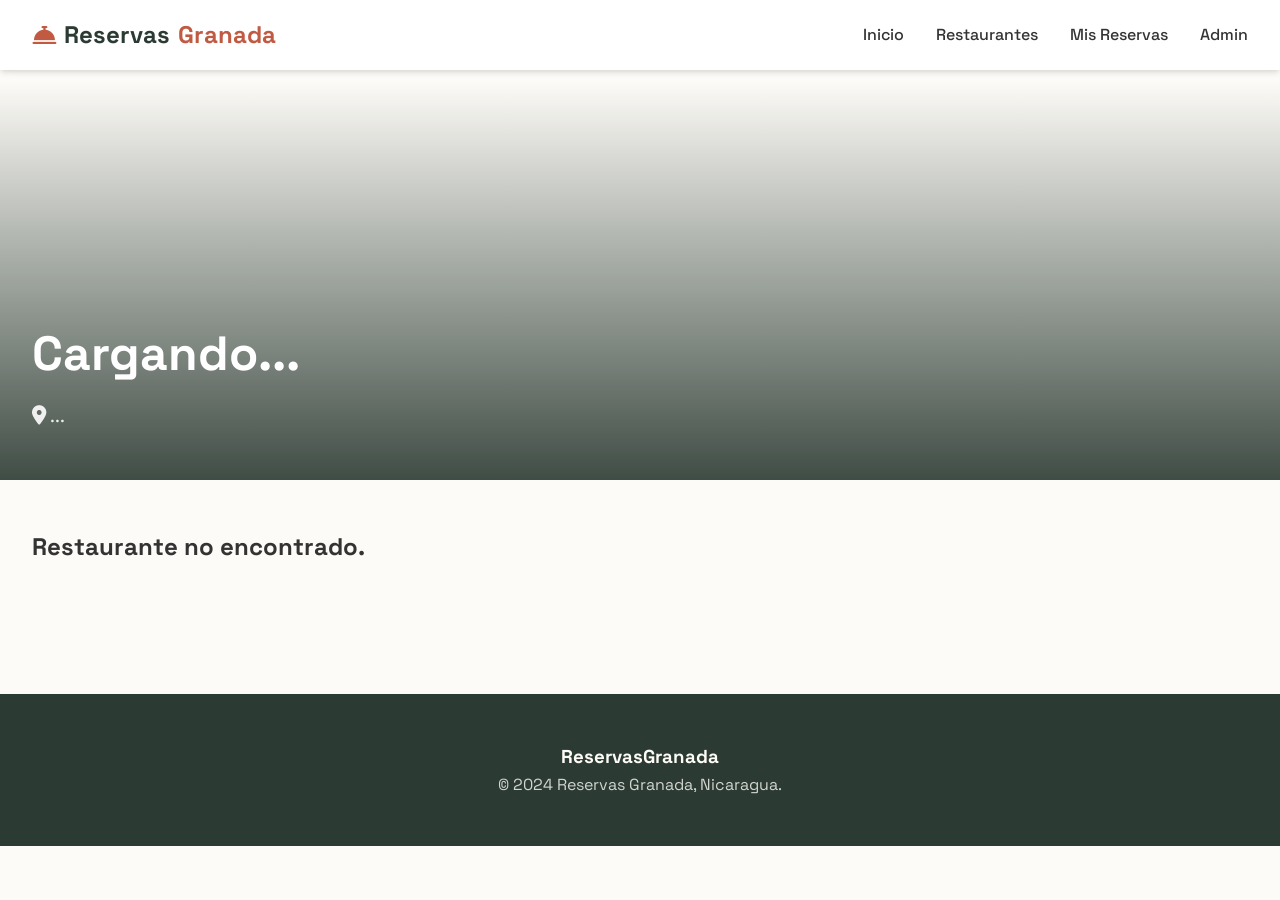
==== restaurante.html @ 58e8825e "feat: transform clothing store to restaurant reservation platform - Update UI with colonial theme fo" ====
<!DOCTYPE html>
<html lang="es">
<head>
    <meta charset="UTF-8">
    <meta name="viewport" content="width=device-width, initial-scale=1.0">
    <title>Detalle del Restaurante | Reservas Granada</title>
    <link rel="preconnect" href="https://fonts.googleapis.com">
    <link href="https://fonts.googleapis.com/css2?family=Space+Grotesk:wght@300;400;500;600;700&display=swap" rel="stylesheet">
    <link rel="stylesheet" href="https://cdnjs.cloudflare.com/ajax/libs/font-awesome/6.4.0/css/all.min.css">
    <link rel="stylesheet" href="css/style.css">
    <style>
        body { padding-top: 80px; }
        header { background: var(--bg-panel); box-shadow: var(--shadow-light); }
        .logo, .nav-links a { color: var(--text-main); }
        .logo i { color: var(--primary-color); }

        .detail-hero {
            height: 400px;
            background-size: cover;
            background-position: center;
            position: relative;
            margin-bottom: 3rem;
        }
        .detail-hero-overlay {
            position: absolute;
            inset: 0;
            background: linear-gradient(to top, rgba(43,58,50,0.9), transparent);
            display: flex;
            align-items: flex-end;
            padding: 3rem 2rem;
            color: white;
        }
        .detail-container {
            display: grid;
            grid-template-columns: 2fr 1fr;
            gap: 3rem;
        }
        @media (max-width: 900px) {
            .detail-container { grid-template-columns: 1fr; }
        }
        .info-section {
            background: var(--bg-panel);
            padding: 2rem;
            border-radius: 12px;
            box-shadow: var(--shadow-light);
            margin-bottom: 2rem;
        }
        .info-section h3 {
            color: var(--secondary-color);
            margin-bottom: 1rem;
            border-bottom: 2px solid var(--border-color);
            padding-bottom: 0.5rem;
        }
        .amenities-list {
            display: flex;
            flex-wrap: wrap;
            gap: 1rem;
            list-style: none;
        }
        .amenities-list li {
            background: var(--bg-light);
            padding: 0.5rem 1rem;
            border-radius: 20px;
            border: 1px solid var(--border-color);
            font-size: 0.9rem;
        }
        .map-placeholder {
            height: 250px;
            background: #e2e8f0;
            display: flex;
            align-items: center;
            justify-content: center;
            color: var(--text-muted);
            border-radius: 8px;
            margin-top: 1rem;
        }
        /* Reservation Widget */
        .reservation-widget {
            background: var(--bg-panel);
            padding: 2rem;
            border-radius: 12px;
            box-shadow: var(--shadow-heavy);
            position: sticky;
            top: 100px;
            border-top: 4px solid var(--primary-color);
        }
        .reservation-widget h3 {
            text-align: center;
            color: var(--secondary-color);
            margin-bottom: 1.5rem;
        }
    </style>
</head>
<body>
    <header id="main-header" class="scrolled">
        <nav class="navbar">
            <a href="index.html" class="logo">
                <i class="fa-solid fa-bell-concierge"></i> Reservas<span>Granada</span>
            </a>
            <ul class="nav-links">
                <li><a href="index.html">Inicio</a></li>
                <li><a href="restaurantes.html">Restaurantes</a></li>
                <li><a href="mis-reservas.html">Mis Reservas</a></li>
                <li><a href="admin.html">Admin</a></li>
            </ul>
        </nav>
    </header>

    <div id="detailHero" class="detail-hero">
        <div class="detail-hero-overlay">
            <div class="container" style="padding: 0; width: 100%;">
                <h1 id="restName" style="font-size: 3rem; margin-bottom: 0.5rem;">Cargando...</h1>
                <p id="restMeta" style="font-size: 1.2rem; opacity: 0.9;"><i class="fa-solid fa-location-dot"></i> ...</p>
            </div>
        </div>
    </div>

    <main class="container" style="padding-top: 0;">
        <div class="detail-container">
            <!-- Left Column: Details -->
            <div class="main-details">
                <div class="info-section">
                    <h3>Acerca del restaurante</h3>
                    <p id="restDesc" style="color: var(--text-muted); line-height: 1.8;">...</p>
                </div>

                <div class="info-section">
                    <h3>Servicios y Características</h3>
                    <ul class="amenities-list" id="restAmenities">
                        <!-- Loaded via JS -->
                    </ul>
                </div>

                <div class="info-section">
                    <h3>Platos Destacados</h3>
                    <ul class="amenities-list" id="restHighlights">
                        <!-- Loaded via JS -->
                    </ul>
                </div>

                <div class="info-section">
                    <h3>Ubicación</h3>
                    <p id="restAddress"><i class="fa-solid fa-map-pin"></i> ...</p>
                    <div class="map-placeholder">
                        <p><i class="fa-solid fa-map"></i> Área para mapa interactivo (Google Maps / OpenStreetMap)</p>
                    </div>
                </div>
            </div>

            <!-- Right Column: Reservation Widget -->
            <aside>
                <div class="reservation-widget" id="reservationSection">
                    <h3>Reservar Mesa</h3>
                    <form id="reservationForm">
                        <div class="form-group">
                            <label for="resDate"><i class="fa-regular fa-calendar"></i> Fecha</label>
                            <input type="date" id="resDate" required>
                        </div>
                        <div class="form-group">
                            <label for="resTime"><i class="fa-regular fa-clock"></i> Hora</label>
                            <input type="time" id="resTime" required>
                        </div>
                        <div class="form-group">
                            <label for="resGuests"><i class="fa-solid fa-users"></i> Personas</label>
                            <input type="number" id="resGuests" min="1" max="20" value="2" required>
                        </div>
                        <div class="form-group">
                            <label for="resName"><i class="fa-regular fa-user"></i> Nombre Completo</label>
                            <input type="text" id="resName" required placeholder="Ej. Juan Pérez">
                        </div>
                        <div class="form-group">
                            <label for="resEmail"><i class="fa-regular fa-envelope"></i> Correo Electrónico</label>
                            <input type="email" id="resEmail" required placeholder="tu@email.com">
                        </div>
                        <div class="form-group">
                            <label for="resPhone"><i class="fa-solid fa-phone"></i> Teléfono</label>
                            <input type="tel" id="resPhone" required placeholder="+505 8888 8888">
                        </div>
                        <div class="form-group">
                            <label for="resNotes"><i class="fa-regular fa-comment"></i> Peticiones Especiales</label>
                            <textarea id="resNotes" placeholder="Alergias, celebraciones, silla de bebé..."></textarea>
                        </div>
                        <button type="submit" class="btn-submit">Confirmar Reserva</button>
                    </form>
                </div>
            </aside>
        </div>
    </main>

    <!-- Modal Success -->
    <div id="successModal" class="modal">
        <div class="modal-content" style="text-align: center;">
            <i class="fa-solid fa-circle-check" style="font-size: 4rem; color: #4ade80; margin-bottom: 1rem;"></i>
            <h2 style="color: var(--secondary-color); margin-bottom: 1rem;">¡Reserva Confirmada!</h2>
            <p style="margin-bottom: 1rem; color: var(--text-muted);">Tu código de reserva es:</p>
            <h3 id="resCodeDisplay" style="font-size: 2rem; color: var(--primary-color); letter-spacing: 2px; margin-bottom: 2rem;">XXX-XXX</h3>
            <p style="margin-bottom: 2rem; font-size: 0.9rem; color: var(--text-muted);">Hemos enviado los detalles a tu correo electrónico. Puedes consultar tu reserva en la sección "Mis Reservas".</p>
            <a href="index.html" class="btn-primary">Volver al Inicio</a>
        </div>
    </div>

    <footer>
        <div class="container" style="padding: 0;">
            <h3>ReservasGranada</h3>
            <p>&copy; 2024 Reservas Granada, Nicaragua.</p>
        </div>
    </footer>

    <script src="js/data.js"></script>
    <script src="js/reservations.js"></script>
    <script>
        document.addEventListener('DOMContentLoaded', () => {
            const params = new URLSearchParams(window.location.search);
            const id = params.get('id');
            const shouldReserve = params.get('reserve');

            const restaurants = getRestaurants();
            const restaurant = restaurants.find(r => r.id === id);

            if (!restaurant) {
                document.querySelector('.detail-container').innerHTML = '<h2>Restaurante no encontrado.</h2>';
                return;
            }

            // Populate data
            document.title = `${restaurant.name} | Reservas Granada`;
            document.getElementById('detailHero').style.backgroundImage = `url('${restaurant.images[0]}')`;
            document.getElementById('restName').textContent = restaurant.name;
            document.getElementById('restMeta').innerHTML = `<i class="fa-solid fa-location-dot"></i> ${restaurant.zone} • <i class="fa-solid fa-star"></i> ${restaurant.rating} • <i class="fa-solid fa-money-bill"></i> ${restaurant.priceRange} • <i class="fa-regular fa-clock"></i> ${restaurant.openingHours}`;
            document.getElementById('restDesc').textContent = restaurant.description;
            document.getElementById('restAddress').innerHTML = `<i class="fa-solid fa-map-pin"></i> ${restaurant.address}`;

            const amenitiesList = document.getElementById('restAmenities');
            restaurant.amenities.forEach(am => {
                const li = document.createElement('li');
                li.innerHTML = `<i class="fa-solid fa-check" style="color: var(--primary-color)"></i> ${am}`;
                amenitiesList.appendChild(li);
            });

            const highlightsList = document.getElementById('restHighlights');
            restaurant.highlights.forEach(hl => {
                const li = document.createElement('li');
                li.innerHTML = `<i class="fa-solid fa-utensils" style="color: var(--accent-color)"></i> ${hl}`;
                highlightsList.appendChild(li);
            });

            // Set Min Date for reservation
            const today = new Date().toISOString().split('T')[0];
            document.getElementById('resDate').setAttribute('min', today);

            // Scroll to reservation if requested
            if(shouldReserve === 'true') {
                setTimeout(() => {
                    document.getElementById('reservationSection').scrollIntoView({behavior: 'smooth', block: 'start'});
                }, 500);
            }

            // Store current restaurant id for the form
            window.currentRestaurantId = restaurant.id;
        });
    </script>
</body>
</html>
---- css/style.css ----
/* ELEGANT COLONIAL VARIABLES (GRANADA, NICARAGUA THEME) */
:root {
    --bg-light: #FDFBF7; /* Cream/Off-white */
    --bg-dark: #2B3A32; /* Dark Green */
    --bg-panel: #FFFFFF;
    --text-main: #333333;
    --text-muted: #666666;
    --primary-color: #C05A42; /* Terracotta */
    --primary-hover: #A04A35;
    --secondary-color: #2B3A32; /* Dark Green */
    --accent-color: #D4AF37; /* Soft Gold */
    --border-color: #E2E8F0;
    --border-hover: #C05A42;
    --font-main: 'Space Grotesk', sans-serif;
    --shadow-light: 0 4px 6px -1px rgba(0, 0, 0, 0.1), 0 2px 4px -1px rgba(0, 0, 0, 0.06);
    --shadow-heavy: 0 10px 15px -3px rgba(0, 0, 0, 0.1), 0 4px 6px -2px rgba(0, 0, 0, 0.05);
}

* {
    margin: 0;
    padding: 0;
    box-sizing: border-box;
}

body {
    font-family: var(--font-main);
    background-color: var(--bg-light);
    color: var(--text-main);
    line-height: 1.6;
    overflow-x: hidden;
}

/* Scrollbar styling */
::-webkit-scrollbar {
    width: 8px;
}
::-webkit-scrollbar-track {
    background: var(--bg-light);
}
::-webkit-scrollbar-thumb {
    background: var(--primary-color);
    border-radius: 4px;
}

/* Panel Utilities */
.glass-panel {
    background: var(--bg-panel);
    border: 1px solid var(--border-color);
    border-radius: 12px;
    box-shadow: var(--shadow-light);
}

/* --- HEADER --- */
header {
    position: fixed;
    top: 0;
    left: 0;
    width: 100%;
    z-index: 1000;
    padding: 1.5rem 0;
    transition: all 0.3s ease;
    background: transparent;
}

header.scrolled {
    background: var(--bg-panel);
    padding: 1rem 0;
    box-shadow: var(--shadow-light);
}

.navbar {
    display: flex;
    justify-content: space-between;
    align-items: center;
    max-width: 1400px;
    margin: 0 auto;
    padding: 0 2rem;
}

.logo {
    font-size: 1.5rem;
    font-weight: 700;
    color: var(--bg-light);
    display: flex;
    align-items: center;
    gap: 0.5rem;
    text-decoration: none;
}

header.scrolled .logo {
    color: var(--secondary-color);
}

.logo span {
    color: var(--primary-color);
}

.logo i {
    color: var(--primary-color);
}

.nav-links {
    display: flex;
    list-style: none;
    gap: 2rem;
}

.nav-links a {
    text-decoration: none;
    color: var(--bg-light);
    font-weight: 500;
    transition: color 0.3s;
    position: relative;
}

header.scrolled .nav-links a {
    color: var(--text-main);
}

.nav-links a:hover, .nav-links a.active {
    color: var(--primary-color);
}

.nav-links a::after {
    content: '';
    position: absolute;
    bottom: -4px;
    left: 0;
    width: 0;
    height: 2px;
    background: var(--primary-color);
    transition: width 0.3s;
}

.nav-links a:hover::after, .nav-links a.active::after {
    width: 100%;
}

/* --- HERO SECTION --- */
.hero {
    height: 100vh;
    display: flex;
    align-items: center;
    justify-content: center;
    text-align: center;
    position: relative;
    background: url('https://images.unsplash.com/photo-1514933651103-005eec06c04b?ixlib=rb-4.0.3&auto=format&fit=crop&w=1920&q=80') center/cover no-repeat;
}

.hero-overlay {
    position: absolute;
    inset: 0;
    background: linear-gradient(to bottom, rgba(43, 58, 50, 0.7), rgba(43, 58, 50, 0.9));
}

.hero-content {
    position: relative;
    z-index: 1;
    max-width: 800px;
    padding: 0 2rem;
    color: var(--bg-light);
}

.hero h1 {
    font-size: 3.5rem;
    line-height: 1.2;
    margin-bottom: 1.5rem;
}

.hero h1 span {
    color: var(--primary-color);
}

.hero p {
    font-size: 1.2rem;
    margin-bottom: 2.5rem;
    opacity: 0.9;
}

.btn-primary {
    background: var(--primary-color);
    color: #fff;
    border: none;
    padding: 1rem 2.5rem;
    font-size: 1.1rem;
    font-family: var(--font-main);
    font-weight: 600;
    border-radius: 8px;
    cursor: pointer;
    transition: all 0.3s;
    box-shadow: var(--shadow-light);
    text-decoration: none;
    display: inline-block;
}

.btn-primary:hover {
    background: var(--primary-hover);
    transform: translateY(-2px);
    box-shadow: var(--shadow-heavy);
}

/* --- MAIN CONTAINER --- */
.container {
    max-width: 1400px;
    margin: 0 auto;
    padding: 4rem 2rem;
}

/* --- SECTION HEADERS --- */
.section-title {
    text-align: center;
    margin-bottom: 3rem;
}

.section-title h2 {
    font-size: 2.5rem;
    color: var(--secondary-color);
    margin-bottom: 1rem;
}

.section-title p {
    color: var(--text-muted);
    font-size: 1.1rem;
}

/* --- BENEFITS SECTION --- */
.benefits-grid {
    display: grid;
    grid-template-columns: repeat(auto-fit, minmax(250px, 1fr));
    gap: 2rem;
    margin-bottom: 4rem;
}

.benefit-card {
    text-align: center;
    padding: 2rem;
    background: var(--bg-panel);
    border-radius: 12px;
    box-shadow: var(--shadow-light);
}

.benefit-card i {
    font-size: 2.5rem;
    color: var(--primary-color);
    margin-bottom: 1rem;
}

.benefit-card h3 {
    color: var(--secondary-color);
    margin-bottom: 0.5rem;
}

.benefit-card p {
    color: var(--text-muted);
}

/* --- FILTERS --- */
.filters {
    display: flex;
    flex-wrap: wrap;
    gap: 1.5rem;
    margin-bottom: 3rem;
    align-items: center;
    justify-content: space-between;
    background: var(--bg-panel);
    padding: 1.5rem;
    border-radius: 12px;
    box-shadow: var(--shadow-light);
}

.search-bar {
    display: flex;
    align-items: center;
    border: 1px solid var(--border-color);
    border-radius: 8px;
    padding: 0.8rem 1.5rem;
    width: 100%;
    max-width: 400px;
    transition: border-color 0.3s;
}

.search-bar:focus-within {
    border-color: var(--primary-color);
}

.search-bar i {
    color: var(--primary-color);
    margin-right: 1rem;
}

.search-bar input {
    background: transparent;
    border: none;
    color: var(--text-main);
    width: 100%;
    font-family: var(--font-main);
    outline: none;
}

.filter-options {
    display: flex;
    gap: 1rem;
    flex-wrap: wrap;
}

.filter-options select {
    background: #fff;
    border: 1px solid var(--border-color);
    color: var(--text-main);
    padding: 0.8rem 2.5rem 0.8rem 1rem;
    border-radius: 8px;
    font-family: var(--font-main);
    outline: none;
    cursor: pointer;
    appearance: none;
    background-image: url("data:image/svg+xml;charset=UTF-8,%3csvg xmlns='http://www.w3.org/2000/svg' viewBox='0 0 24 24' fill='none' stroke='%23333333' stroke-width='2' stroke-linecap='round' stroke-linejoin='round'%3e%3cpolyline points='6 9 12 15 18 9'%3e%3c/polyline%3e%3c/svg%3e");
    background-repeat: no-repeat;
    background-position: right 1rem center;
    background-size: 1em;
}

.filter-options select:focus {
    border-color: var(--primary-color);
}

/* --- RESTAURANTS GRID --- */
.restaurants-grid {
    display: grid;
    grid-template-columns: repeat(auto-fill, minmax(350px, 1fr));
    gap: 2rem;
}

.restaurant-card {
    display: flex;
    flex-direction: column;
    overflow: hidden;
    background: var(--bg-panel);
    border-radius: 12px;
    box-shadow: var(--shadow-light);
    transition: transform 0.3s, box-shadow 0.3s;
}

.restaurant-card:hover {
    transform: translateY(-5px);
    box-shadow: var(--shadow-heavy);
}

.card-img-container {
    height: 200px;
    overflow: hidden;
    position: relative;
}

.card-img-container img {
    width: 100%;
    height: 100%;
    object-fit: cover;
    transition: transform 0.5s;
}

.restaurant-card:hover .card-img-container img {
    transform: scale(1.05);
}

.card-badges {
    position: absolute;
    top: 1rem;
    left: 1rem;
    display: flex;
    gap: 0.5rem;
}

.badge {
    background: rgba(43, 58, 50, 0.85);
    color: #fff;
    padding: 0.3rem 0.8rem;
    border-radius: 20px;
    font-size: 0.8rem;
    font-weight: 600;
}

.card-content {
    padding: 1.5rem;
    display: flex;
    flex-direction: column;
    flex-grow: 1;
}

.card-content h3 {
    font-size: 1.4rem;
    margin-bottom: 0.5rem;
    color: var(--secondary-color);
}

.card-info-meta {
    display: flex;
    justify-content: space-between;
    font-size: 0.9rem;
    color: var(--text-muted);
    margin-bottom: 1rem;
}

.card-info-meta i {
    color: var(--accent-color);
}

.card-content p.description {
    color: var(--text-muted);
    font-size: 0.95rem;
    margin-bottom: 1.5rem;
    flex-grow: 1;
}

.card-actions {
    display: flex;
    gap: 1rem;
}

.btn-secondary {
    flex: 1;
    padding: 0.8rem;
    background: transparent;
    border: 1px solid var(--primary-color);
    color: var(--primary-color);
    border-radius: 8px;
    font-family: var(--font-main);
    font-weight: 600;
    cursor: pointer;
    transition: all 0.3s;
    text-align: center;
    text-decoration: none;
}

.btn-secondary:hover {
    background: var(--primary-color);
    color: #fff;
}

.btn-reserve {
    flex: 1;
    padding: 0.8rem;
    background: var(--primary-color);
    border: 1px solid var(--primary-color);
    color: #fff;
    border-radius: 8px;
    font-family: var(--font-main);
    font-weight: 600;
    cursor: pointer;
    transition: all 0.3s;
    text-align: center;
}

.btn-reserve:hover {
    background: var(--primary-hover);
}

/* --- MODAL --- */
.modal {
    display: none;
    position: fixed;
    z-index: 2000;
    left: 0;
    top: 0;
    width: 100%;
    height: 100%;
    background-color: rgba(0,0,0,0.6);
    align-items: center;
    justify-content: center;
    opacity: 0;
    transition: opacity 0.3s;
}

.modal.show {
    display: flex;
    opacity: 1;
}

.modal-content {
    background: var(--bg-panel);
    padding: 2.5rem;
    width: 90%;
    max-width: 500px;
    position: relative;
    border-radius: 12px;
    box-shadow: var(--shadow-heavy);
    transform: translateY(20px);
    transition: transform 0.3s;
}

.modal.show .modal-content {
    transform: translateY(0);
}

.close-modal {
    position: absolute;
    top: 1rem;
    right: 1.5rem;
    color: var(--text-muted);
    font-size: 2rem;
    cursor: pointer;
    transition: color 0.3s;
}

.close-modal:hover {
    color: var(--primary-color);
}

.modal-header {
    margin-bottom: 2rem;
    text-align: center;
}

.modal-header h2 {
    color: var(--secondary-color);
    font-size: 1.8rem;
}

.modal-header p {
    color: var(--text-muted);
}

.form-group {
    margin-bottom: 1.5rem;
}

.form-group label {
    display: block;
    margin-bottom: 0.5rem;
    color: var(--text-main);
    font-weight: 500;
}

.form-group label i {
    color: var(--primary-color);
    margin-right: 0.5rem;
}

.form-group input,
.form-group select,
.form-group textarea {
    width: 100%;
    padding: 0.8rem;
    background: #fff;
    border: 1px solid var(--border-color);
    border-radius: 8px;
    color: var(--text-main);
    font-family: var(--font-main);
    outline: none;
    transition: border-color 0.3s;
}

.form-group input:focus,
.form-group select:focus,
.form-group textarea:focus {
    border-color: var(--primary-color);
}

.form-group textarea {
    resize: vertical;
    min-height: 80px;
}

.btn-submit {
    width: 100%;
    padding: 1rem;
    background: var(--primary-color);
    color: #fff;
    border: none;
    border-radius: 8px;
    font-family: var(--font-main);
    font-weight: 700;
    font-size: 1.1rem;
    cursor: pointer;
    transition: all 0.3s;
}

.btn-submit:hover {
    background: var(--primary-hover);
}

/* --- TOAST --- */
.toast {
    visibility: hidden;
    min-width: 250px;
    background-color: var(--secondary-color);
    color: #fff;
    text-align: center;
    border-radius: 8px;
    padding: 1rem;
    position: fixed;
    z-index: 3000;
    left: 50%;
    bottom: 30px;
    transform: translateX(-50%);
    box-shadow: var(--shadow-heavy);
    display: flex;
    align-items: center;
    gap: 1rem;
    opacity: 0;
    transition: opacity 0.5s, bottom 0.5s;
}

.toast.show {
    visibility: visible;
    opacity: 1;
    bottom: 50px;
}

.toast i {
    color: #4ade80;
    font-size: 1.2rem;
}

.toast.error i {
    color: #f87171;
}

/* Footer */
footer {
    background: var(--secondary-color);
    color: var(--bg-light);
    padding: 3rem 2rem;
    text-align: center;
    margin-top: 4rem;
}

footer p {
    opacity: 0.8;
}

/* --- RESPONSIVE --- */
@media (max-width: 768px) {
    .hero h1 {
        font-size: 2.5rem;
    }

    .nav-links {
        display: none;
    }

    .filters {
        flex-direction: column;
        align-items: stretch;
    }

    .search-bar {
        max-width: none;
    }

    .filter-options {
        flex-direction: column;
    }
}
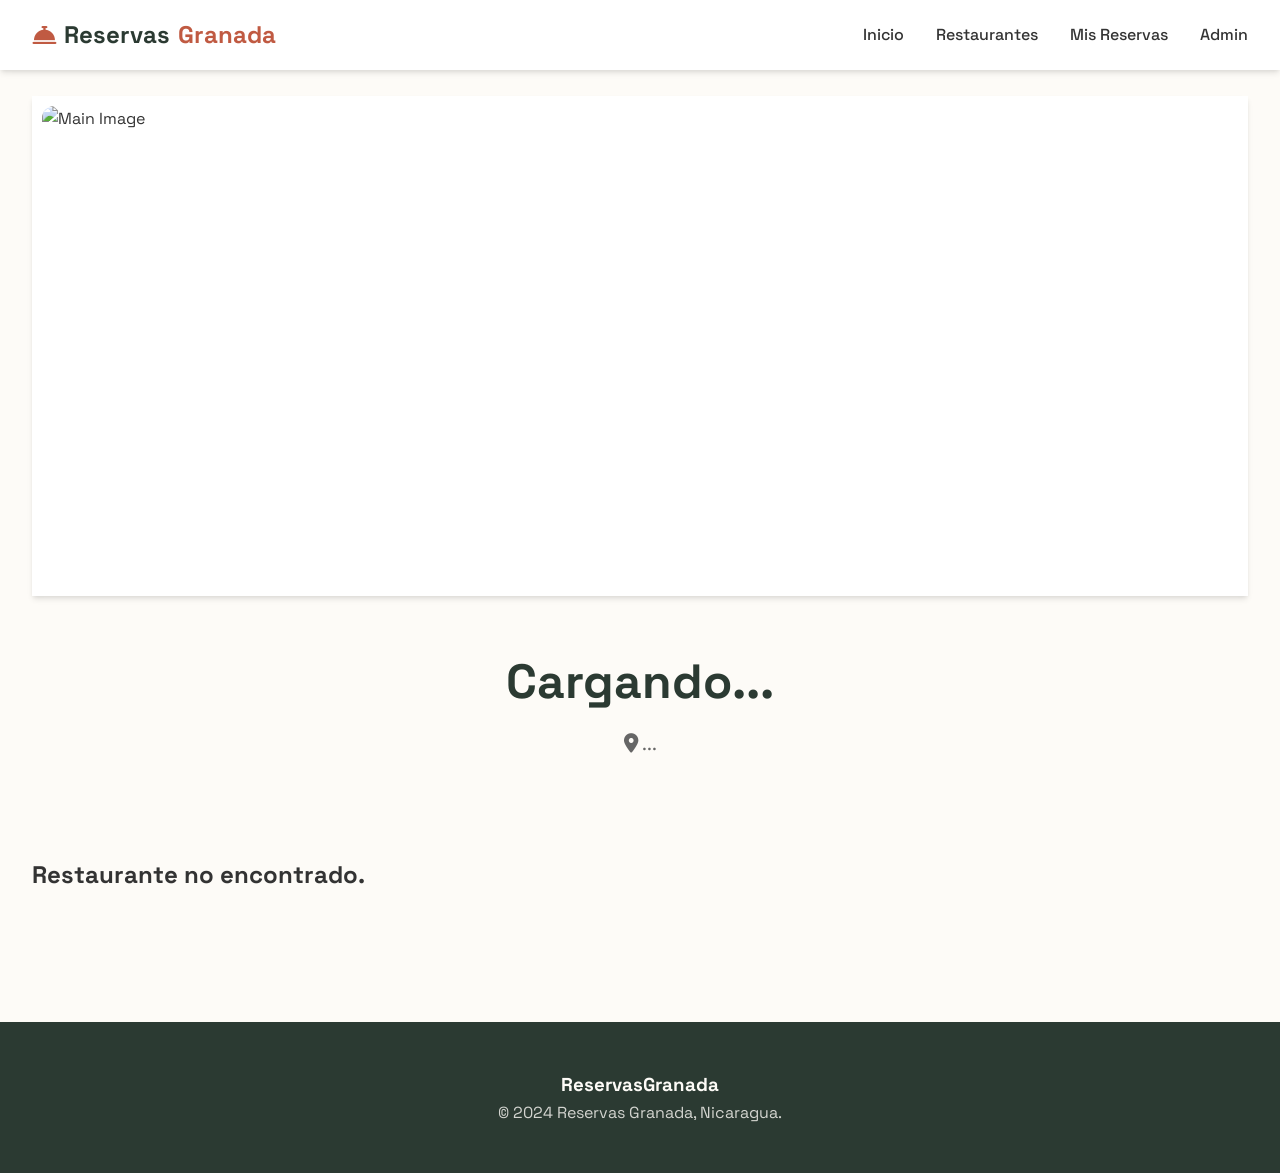
==== commit f99a2cd0: "Agrega funciones profesionales y restaurantes reales de Granada - Se añadieron 5 restaurantes reales" ====
--- a/restaurante.html
+++ b/restaurante.html
@@ -14,21 +14,102 @@
         .logo, .nav-links a { color: var(--text-main); }
         .logo i { color: var(--primary-color); }
 
-        .detail-hero {
-            height: 400px;
-            background-size: cover;
-            background-position: center;
+        /* Gallery Styles */
+        .gallery-container {
             position: relative;
+            height: 500px;
             margin-bottom: 3rem;
-        }
-        .detail-hero-overlay {
-            position: absolute;
-            inset: 0;
-            background: linear-gradient(to top, rgba(43,58,50,0.9), transparent);
             display: flex;
-            align-items: flex-end;
-            padding: 3rem 2rem;
-            color: white;
+            gap: 10px;
+            overflow: hidden;
+            background: var(--bg-panel);
+            padding: 10px;
+            box-shadow: var(--shadow-light);
+        }
+
+        .gallery-main {
+            flex: 2;
+            height: 100%;
+            position: relative;
+            border-radius: 12px 0 0 12px;
+            overflow: hidden;
+        }
+        .gallery-main img {
+            width: 100%;
+            height: 100%;
+            object-fit: cover;
+            transition: transform 0.3s ease;
+        }
+        .gallery-main:hover img {
+            transform: scale(1.05);
+        }
+
+        .gallery-thumbnails {
+            flex: 1;
+            display: flex;
+            flex-direction: column;
+            gap: 10px;
+            height: 100%;
+        }
+
+        .gallery-thumb {
+            flex: 1;
+            position: relative;
+            overflow: hidden;
+        }
+        .gallery-thumb:first-child {
+            border-radius: 0 12px 0 0;
+        }
+        .gallery-thumb:last-child {
+            border-radius: 0 0 12px 0;
+        }
+        .gallery-thumb img {
+            width: 100%;
+            height: 100%;
+            object-fit: cover;
+            cursor: pointer;
+            transition: opacity 0.3s ease;
+        }
+        .gallery-thumb img:hover {
+            opacity: 0.8;
+        }
+
+        /* Hero Text Container Below Gallery */
+        .restaurant-header {
+            text-align: center;
+            margin-bottom: 2rem;
+            padding: 0 1rem;
+        }
+        .restaurant-header h1 {
+            font-size: 3rem;
+            color: var(--secondary-color);
+            margin-bottom: 0.5rem;
+        }
+        .restaurant-header p {
+            font-size: 1.2rem;
+            color: var(--text-muted);
+        }
+
+        @media (max-width: 768px) {
+            .gallery-container {
+                height: 350px;
+                flex-direction: column;
+            }
+            .gallery-main {
+                border-radius: 12px 12px 0 0;
+            }
+            .gallery-thumbnails {
+                flex-direction: row;
+            }
+            .gallery-thumb:first-child {
+                border-radius: 0 0 0 12px;
+            }
+            .gallery-thumb:last-child {
+                border-radius: 0 0 12px 0;
+            }
+            .restaurant-header h1 {
+                font-size: 2rem;
+            }
         }
         .detail-container {
             display: grid;
@@ -37,6 +118,7 @@
         }
         @media (max-width: 900px) {
             .detail-container { grid-template-columns: 1fr; }
+            #restName { font-size: 2rem !important; }
         }
         .info-section {
             background: var(--bg-panel);
@@ -106,12 +188,19 @@
         </nav>
     </header>
 
-    <div id="detailHero" class="detail-hero">
-        <div class="detail-hero-overlay">
-            <div class="container" style="padding: 0; width: 100%;">
-                <h1 id="restName" style="font-size: 3rem; margin-bottom: 0.5rem;">Cargando...</h1>
-                <p id="restMeta" style="font-size: 1.2rem; opacity: 0.9;"><i class="fa-solid fa-location-dot"></i> ...</p>
+    <div class="container" style="padding-top: 1rem;">
+        <div class="gallery-container" id="restaurantGallery">
+            <div class="gallery-main">
+                <img id="mainGalleryImage" src="" alt="Main Image">
             </div>
+            <div class="gallery-thumbnails" id="galleryThumbnails">
+                <!-- Thumbnails loaded via JS -->
+            </div>
+        </div>
+
+        <div class="restaurant-header">
+            <h1 id="restName">Cargando...</h1>
+            <p id="restMeta"><i class="fa-solid fa-location-dot"></i> ...</p>
         </div>
     </div>
 
@@ -194,7 +283,7 @@
             <h2 style="color: var(--secondary-color); margin-bottom: 1rem;">¡Reserva Confirmada!</h2>
             <p style="margin-bottom: 1rem; color: var(--text-muted);">Tu código de reserva es:</p>
             <h3 id="resCodeDisplay" style="font-size: 2rem; color: var(--primary-color); letter-spacing: 2px; margin-bottom: 2rem;">XXX-XXX</h3>
-            <p style="margin-bottom: 2rem; font-size: 0.9rem; color: var(--text-muted);">Hemos enviado los detalles a tu correo electrónico. Puedes consultar tu reserva en la sección "Mis Reservas".</p>
+            <p style="margin-bottom: 2rem; font-size: 0.9rem; color: var(--text-muted);">Hemos guardado tu reserva localmente. En breve serás redirigido a WhatsApp para confirmar los detalles directamente con el restaurante. Puedes consultar tu reserva en la sección "Mis Reservas".</p>
             <a href="index.html" class="btn-primary">Volver al Inicio</a>
         </div>
     </div>
@@ -224,7 +313,40 @@
 
             // Populate data
             document.title = `${restaurant.name} | Reservas Granada`;
-            document.getElementById('detailHero').style.backgroundImage = `url('${restaurant.images[0]}')`;
+
+            // Setup Gallery
+            const mainImg = document.getElementById('mainGalleryImage');
+            const thumbContainer = document.getElementById('galleryThumbnails');
+
+            if (restaurant.images && restaurant.images.length > 0) {
+                mainImg.src = restaurant.images[0];
+
+                // If more than 1 image, create thumbnails
+                if (restaurant.images.length > 1) {
+                    for (let i = 0; i < restaurant.images.length; i++) {
+                        const thumbDiv = document.createElement('div');
+                        thumbDiv.className = 'gallery-thumb';
+
+                        const img = document.createElement('img');
+                        img.src = restaurant.images[i];
+                        img.alt = `Thumbnail ${i}`;
+
+                        // Click to swap main image
+                        img.addEventListener('click', () => {
+                            const currentMainSrc = mainImg.src;
+                            mainImg.src = img.src;
+                            img.src = currentMainSrc;
+                        });
+
+                        thumbDiv.appendChild(img);
+                        thumbContainer.appendChild(thumbDiv);
+                    }
+                } else {
+                    // Hide thumbnails container if only 1 image
+                    thumbContainer.style.display = 'none';
+                }
+            }
+
             document.getElementById('restName').textContent = restaurant.name;
             document.getElementById('restMeta').innerHTML = `<i class="fa-solid fa-location-dot"></i> ${restaurant.zone} • <i class="fa-solid fa-star"></i> ${restaurant.rating} • <i class="fa-solid fa-money-bill"></i> ${restaurant.priceRange} • <i class="fa-regular fa-clock"></i> ${restaurant.openingHours}`;
             document.getElementById('restDesc').textContent = restaurant.description;
--- a/css/style.css
+++ b/css/style.css
@@ -326,7 +326,7 @@
 /* --- RESTAURANTS GRID --- */
 .restaurants-grid {
     display: grid;
-    grid-template-columns: repeat(auto-fill, minmax(350px, 1fr));
+    grid-template-columns: repeat(auto-fill, minmax(300px, 1fr));
     gap: 2rem;
 }
 
